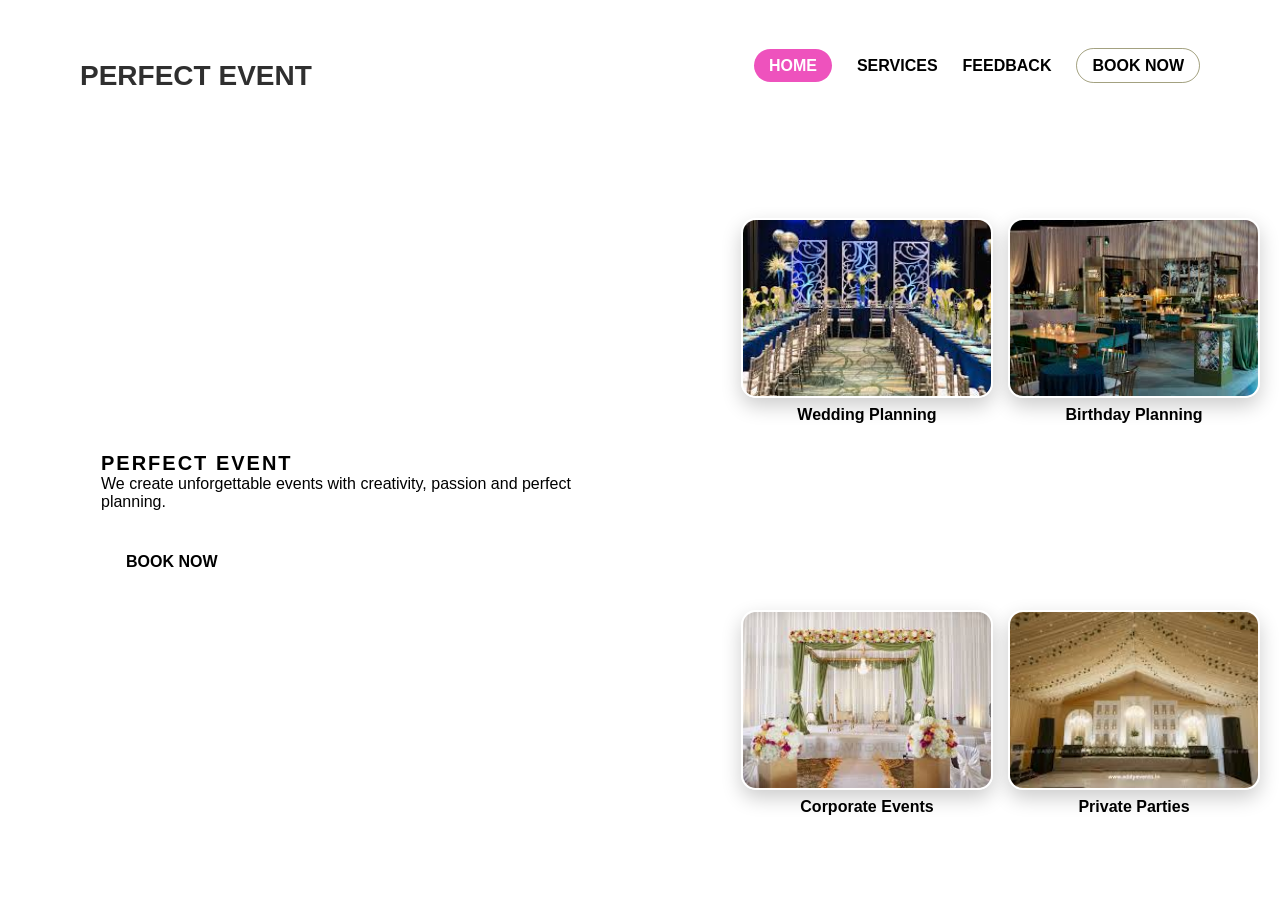
==== index.html @ e420606d "third commit" ====
<!DOCTYPE html>
<html lang="en">
<head>
    <meta charset="UTF-8">
    <meta name="viewport" content="width=device-width, initial-scale=1.0">
    <title>Perfect Event</title>
    <link rel="stylesheet" href="css/home.css">
</head>

<body>

    <!-- HEADER -->
    <header id="header-section">

        <div class="logo">
            PERFECT EVENT
        </div>

        <nav id="nav-buttons">
            <ul>
                <li><a href="index.html" class="active">HOME</a></li>
                <li><a href="services.html">SERVICES</a></li>
                <li><a href="feedback.html">FEEDBACK</a></li>
                <li><a href="book.html" class="book-btn">BOOK NOW</a></li>
            </ul>
        </nav>

    </header>

    <!-- HERO SECTION -->
    <section id="hero">

        <!-- LEFT SIDE -->
        <div class="hero-left">

            <h4>PERFECT EVENT</h4>

            <p>
                We create unforgettable events with creativity, passion and perfect planning.
            </p>

            <a href="book.html" class="main-btn">BOOK NOW</a>

        </div>

        <!-- RIGHT SIDE -->
        <div class="hero-right">

            <div class="image-card">
                <img src="/Images/Conference1.jpg" alt="Wedding Planning">
                <p class="description-image">Wedding <strong>Planning</strong></p>
            </div>

            <div class="image-card">
                <img src="/Images/Birthday2.jpg" alt="Birthday Planning">
                <p class="description-image">Birthday <strong>Planning</strong></p>
            </div>

            <div class="image-card">
                <img src="/Images/wedding.jpg" alt="Corporate Events">
                <p class="description-image">Corporate <strong>Events</strong></p>
            </div>

            <div class="image-card">
                <img src="/Images/wedding3.jpg" alt="Private Parties">
                <p class="description-image">Private <strong>Parties</strong></p>
            </div>

        </div>

    </section>

</body>
</html>
---- css/home.css ----
* {
    margin: 0;
    padding: 0;
    box-sizing: border-box;
}


body {
    font-family:'Franklin Gothic Medium', 'Arial Narrow', Arial, sans-serif;
    background-image: url('/images/flower5.jpg');
    background-size: cover;
     
    background-position: center;
    color: black;
}


#header-section {
    display: flex;
    justify-content: space-between;
    align-items: center;
    padding: 20px 60px;
    background: rgba(255, 255, 255, 0.497);
    border-radius: 75px;
    margin-top: 20px;
    margin-left: 20px;
    margin-right: 20px;
    
    
    
}


.logo {
    font-size: 28px;
    font-weight: bold;
    color: rgba(0, 0, 0, 0.814);
    margin-top: 20px;
}

/* NAV */
#nav-buttons ul {
    list-style: none;
    display: flex;
    justify-content: center;
    gap: 25px;
}

#nav-buttons ul li a {
    text-decoration: none;
    color: black;
    font-weight: bold;
    transition: 0.3s;
}

#nav-buttons ul li a:hover {
    color: black;
}




#nav-buttons ul li a.active {
    color: white;
    background: rgb(238, 82, 189);
    padding: 8px 15px;
    border-radius: 20px;
}

.book-btn {
    border: 1px solid rgba(73, 69, 3, 0.5);
    padding: 8px 15px;
    border-radius: 20px;
}

.book-btn:hover {
    background: white;
    color: black;
}


#hero {
    display: flex;
    height: 90vh;
}


.hero-left {
    flex: 1;
    background-color:rgba(255, 255, 255, 0.013);
    background-size: cover;
    background-position: center;
    padding: 80px;
    display: flex;
    flex-direction: column;
    justify-content: center;
    border-radius: 75px;
    margin: 20px;
    border: 1px solid white;
}


.hero-left h4 {
    font-size: 20px;
    color:black;
    font-weight: bold;
    letter-spacing: 2px;
}

.hero-left
.hero-left p {
    margin-top: 20px;
    font-size: 18px;
    color:black;
    max-width: 400px;
}

/* BUTTON */
.main-btn {
    margin-top: 30px;
    padding: 12px 25px;
    background: white;
    color: black;
    width: fit-content;
    text-decoration: none;
    font-weight: bold;
    border-radius: 25px;
    transition: 0.3s;
}

.main-btn:hover {
    background: #f2f2f2;
}


.hero-right {
    flex: 1;
    display: grid;
    grid-template-columns: repeat(2, 1fr);
    gap: 15px;
    padding: 20px;
    align-items: center;
}


.image-card {
    display: flex;
    flex-direction: column;
    align-items: center;
}


.image-card img {
    width: 100%;
    height: 180px;
    object-fit: cover;
    border-radius: 15px;
    box-shadow: 0 8px 20px rgba(0, 0, 0, 0.2);
    transition: transform 0.3s ease, box-shadow 0.3s ease;
    cursor: pointer;
    border: 2px solid white;
}


.image-card img:hover {
    transform: scale(1.05);
    box-shadow: 0 12px 30px rgba(0, 0, 0, 0.3);
}


.description-image {
    margin-top: 8px;
    font-size: 16px;
    font-weight: 600;
    text-align: center;
    color:black;
}
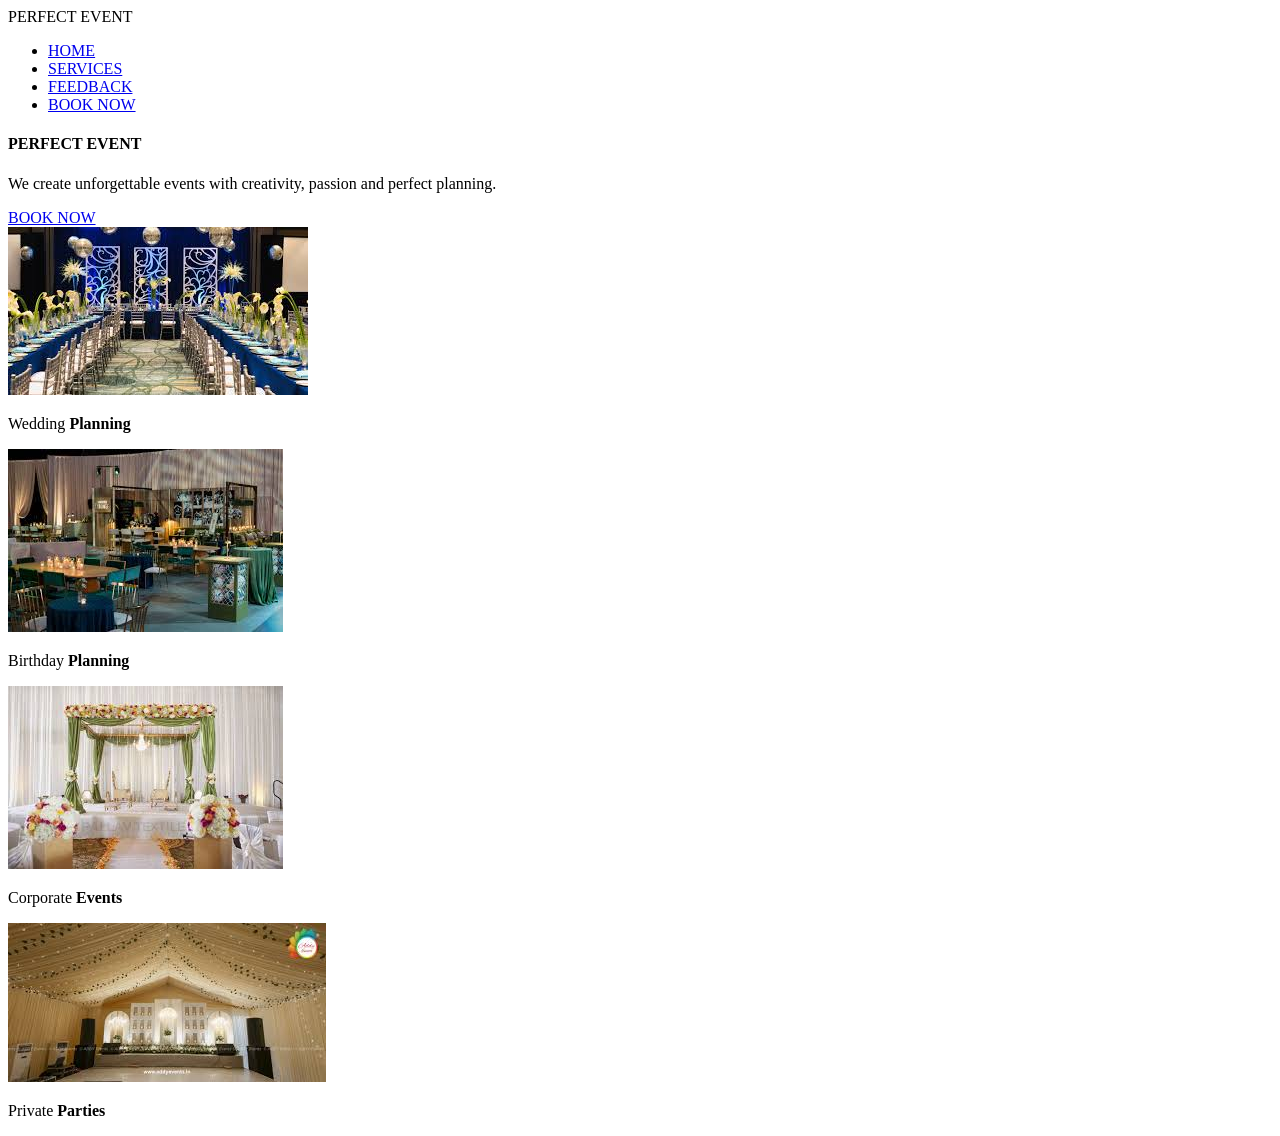
==== commit 57ac92cf: "7th commit" ====
--- a/index.html
+++ b/index.html
@@ -4,7 +4,7 @@
     <meta charset="UTF-8">
     <meta name="viewport" content="width=device-width, initial-scale=1.0">
     <title>Perfect Event</title>
-    <link rel="stylesheet" href="css/home.css">
+    <link rel="stylesheet" href="Css/index.css">
 </head>
 
 <body>
@@ -47,22 +47,22 @@
         <div class="hero-right">
 
             <div class="image-card">
-                <img src="/Images/Conference1.jpg" alt="Wedding Planning">
+                <img src="Images/Conference1.jpg" alt="Wedding Planning">
                 <p class="description-image">Wedding <strong>Planning</strong></p>
             </div>
 
             <div class="image-card">
-                <img src="/Images/Birthday2.jpg" alt="Birthday Planning">
+                <img src="Images/Birthday2.jpg" alt="Birthday Planning">
                 <p class="description-image">Birthday <strong>Planning</strong></p>
             </div>
 
             <div class="image-card">
-                <img src="/Images/wedding.jpg" alt="Corporate Events">
+                <img src="Images/wedding.jpg" alt="Corporate Events">
                 <p class="description-image">Corporate <strong>Events</strong></p>
             </div>
 
             <div class="image-card">
-                <img src="/Images/wedding3.jpg" alt="Private Parties">
+                <img src="Images/wedding3.jpg" alt="Private Parties">
                 <p class="description-image">Private <strong>Parties</strong></p>
             </div>
 
